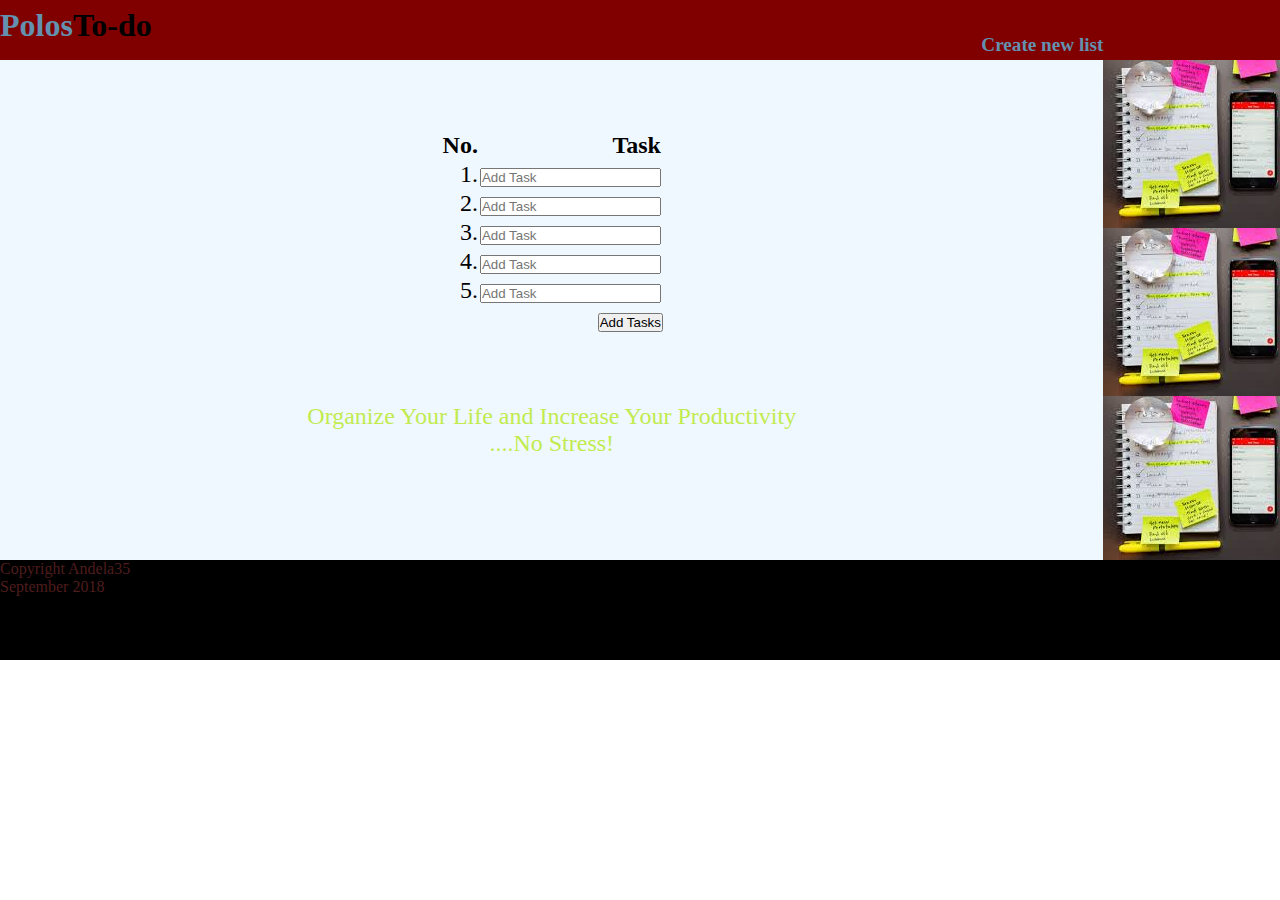
==== newlist.html @ a4e8bb5e "feat-newlist-160447261 Created page to make new list" ====
<!DOCTYPE html>
<html lang="en" dir="ltr">
  <head>
    <meta charset="utf-8">
    <title>New List</title>
    <link rel="stylesheet" href="assets/css/styles.css"/>
  </head>
  <body>
    <div class="main-container">
      <div class="grid-logo">
            <h1><a href="index.html" style="text-decoration:none; color:black;"><span id="logo">Polos</span>To-do</a></h1>
      </div>
      <div class="grid-menu">
        <h1 id="pagelabel">Create new list</h1>
      </div>
      <div class="grid-section-others">
      <div class=newlist>

          <table class = "newlist-table">
              <tr>
                  <th>No.</th>
                  <th>Task</th>
              </tr>
              <tr>
                <td>1.</td>
                <td><input type="text" width="300px" placeholder="Add Task"></td>
              </tr>
              <tr>
                <td>2.</td>
                <td><input type="text" width="300px" placeholder="Add Task"></td>
              </tr>
              <tr>
                <td>3.</td>
                <td><input type="text" width="300px" placeholder="Add Task"></td>
              </tr>
                <tr>
                <td>4.</td>
                <td><input type="text" width="300px" placeholder="Add Task"></td>
              </tr>
              <tr>
                <td>5.</td>
                <td><input type="text" width="300px" placeholder="Add Task"></td>
              </tr>
          </table>
          <button type="button">Add Tasks</button>
        
      </div>
        <p id="advert-others">Organize Your Life and Increase Your Productivity</p>
        <p>....No Stress!</p>
        <!--<a style="color:red;"href="tour.html">Let us show you how it works</a>-->
      </div>
      <div class="grid-sidebar"></div>
      <div class="grid-footer">
        <p>Copyright Andela35</p>
        <p>September 2018</p>
      </div>
    </div> 
  </body>
</html>
---- assets/css/styles.css ----
*{
    padding:0;
    margin:0;    
}
.main-container{
    display:grid;
    width:100%;
    
}
.grid-logo{
    min-height: 50px;
    background-color: maroon;
    text-align: center;
    line-height: 50px;
}
.grid-menu{
    min-height: 150px;
    background-color:black;
    line-height: 30px;
    text-align: center;
}
.grid-menu > ul {
    list-style-type: none;

}
.grid-section{
    min-height: 500px;
    background-color:aliceblue;
    background-image: url("../images/image1.jpg");
    background-size: contain;
    background-repeat:no-repeat;
    text-align:center;
    font-size:1.5em;
    color: rgb(193, 235, 79);
}
.grid-section-others{
    min-height: 500px;
    background-color:aliceblue;
    text-align:center;
    font-size:1.5em;
    color: rgb(193, 235, 79);
}
.grid-sidebar{
    min-height: 50px;
    background-color:aliceblue;
    background-image: url(../images/colorednotes.jpg);
}
.grid-footer{
    min-height: 50px;
    background-color:black;
    color: rgb(78, 29, 29);
    
}
.signup-div{
    display: inline-block;
    margin-top:70px;
    text-align: right;
    color: black;


}
.newlist{
    display: inline-block;
    margin-top:70px;
    text-align: right;
    color: black;
}
.signupform{
    display: table;
    font-size: 0.7em;
    line-height: 30px;
}
.profile-picture{
    display: inline-block;
    width:150px;
    height: 150px;
    border: beige;
    border-style: groove;
    text-align: center;
    background-color:grey;
    color: darksalmon;
    margin-top: 30px;
    margin-left: 30px;

}
.personal-details{
    min-width: 300px;
    font-size: 0.7em;
    text-align: left;
    margin-top: 30px;
    height: 150px;
    color:gray;
    display:inline-block;
    line-height: 30px;
}
#hzlist{
    text-align: center;
    margin-top:5px;
    margin-bottom: 5px;

}
#advert-main {
    margin-top: 200px;
}
#advert-others{
    margin-top: 70px;
}
#logo{
    color:rgb(99, 145, 175);
    font-weight: bold;
}
#pagelabel{
    text-align: center;
    color:rgb(99, 145, 175);
    margin-top:80px;
    font-size: 1.2em;
}

@media only screen and (min-width:650px){
    .main-container{
        display:grid;
        width:100%;
        grid-template-columns: repeat(4,auto);
        grid-template-rows: repeat(7, auto);
    }
    .grid-logo{
        min-height: 50px;
        background-color: maroon;
        grid-column: 1/3;
        text-align: start;
        line-height: 50px;
    }
    .grid-logo > h1 {
        margin-right: 300px;
    }
    .grid-menu{
        min-height: 50px;
        background-color: maroon;
        grid-column: 3/5;
    }
    .grid-menu > ul {
        list-style-type: none;
    
    }
    .grid-section{
        min-height: 550px;
        background-color:aliceblue;
        background-image: url("../images/image1.jpg");
        background-size: 100%;
        background-repeat: no-repeat;
        grid-column: 1/4;
        text-align:right;
        font-size:1.5em;
        color: rgb(193, 235, 79);
    }
    .grid-section-others{
        min-height: 500px;
        background-color:aliceblue;
        grid-column: 1/4;
        text-align:center;
        font-size:1.5em;
        color: rgb(193, 235, 79);
    }
    .grid-sidebar{
        min-height: 400px;
        background-color:aliceblue;
        grid-column: 4/5;
        background-color: aliceblue;
        background-image: url(../images/colorednotes.jpg);
    }
    .grid-footer{
        min-height: 100px;
        background-color:black;
        grid-column: 1/5;
        color: rgb(78, 29, 29);
        
    }
    .profile-picture{
        float: left;
        width:150px;
        height: 150px;
        border: beige;
        border-style: groove;
        text-align: center;
        background-color:grey;
        color: darksalmon;
        margin-top: 30px;
        margin-left: 30px;
    }
    #hzlist{
        float:left;
        text-align: right;
        padding:20px;
    }
    #advert-main{
        margin-top: 20px;
    }
    #pagelabel{
        text-align: center;
        color:rgb(99, 145, 175);
        margin-top:30px;
    }
    
}
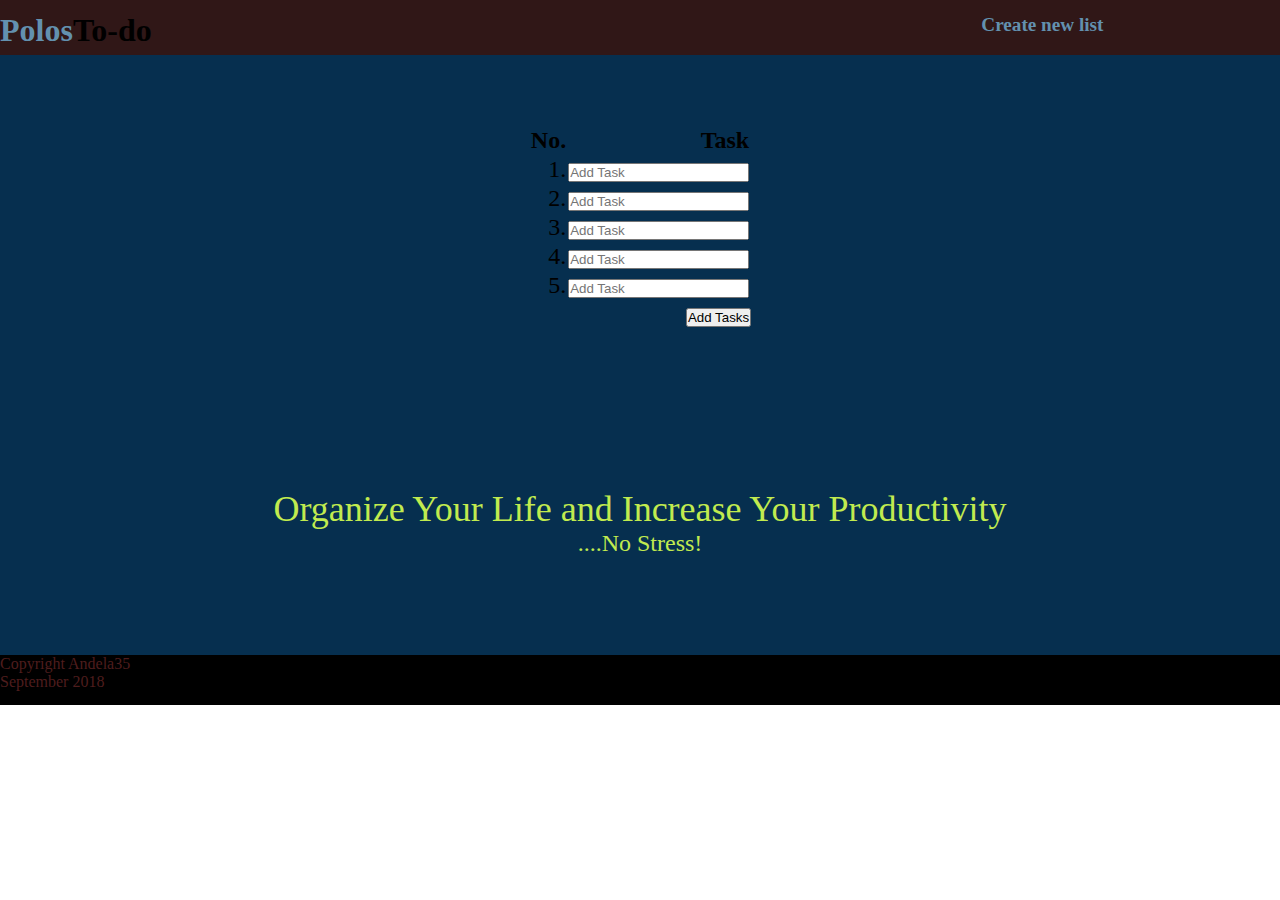
==== commit 29d3fc92: "better color selection and balancing" ====
--- a/newlist.html
+++ b/newlist.html
@@ -47,7 +47,6 @@
       </div>
         <p id="advert-others">Organize Your Life and Increase Your Productivity</p>
         <p>....No Stress!</p>
-        <!--<a style="color:red;"href="tour.html">Let us show you how it works</a>-->
       </div>
       <div class="grid-sidebar"></div>
       <div class="grid-footer">
--- a/assets/css/styles.css
+++ b/assets/css/styles.css
@@ -26,8 +26,8 @@
 .grid-section{
     min-height: 500px;
     background-color:aliceblue;
-    background-image: url("../images/image1.jpg");
-    background-size: contain;
+    background-image: url("../images/image1_portrait.jpg");
+    background-size: 100%;
     background-repeat:no-repeat;
     text-align:center;
     font-size:1.5em;
@@ -40,11 +40,13 @@
     font-size:1.5em;
     color: rgb(193, 235, 79);
 }
+/*
 .grid-sidebar{
     min-height: 50px;
     background-color:aliceblue;
     background-image: url(../images/colorednotes.jpg);
 }
+*/
 .grid-footer{
     min-height: 50px;
     background-color:black;
@@ -92,18 +94,32 @@
     color:gray;
     display:inline-block;
     line-height: 30px;
+    
 }
 #hzlist{
     text-align: center;
-    margin-top:5px;
     margin-bottom: 5px;
-
+}
+#input1 {
+    border-radius:5px;
+    height: 20px;
+    width: 200px;
+}
+#button1{
+    font-size:1em;
+    width:100px;
+    border-radius:5px;
+    background-color: rgb(128, 128, 128);
+    color:rgb(128, 128, 128);
 }
 #advert-main {
-    margin-top: 200px;
+    color:#062f4f;
+    margin-top: 5px;
+    font-size:0.8em;
 }
 #advert-others{
-    margin-top: 70px;
+    margin-top: 160px;
+    font-size: 1.5em;
 }
 #logo{
     color:rgb(99, 145, 175);
@@ -124,18 +140,19 @@
         grid-template-rows: repeat(7, auto);
     }
     .grid-logo{
-        min-height: 50px;
-        background-color: maroon;
+        min-height: 40px;
+        background-color: rgb(48, 23, 23);
         grid-column: 1/3;
         text-align: start;
         line-height: 50px;
     }
     .grid-logo > h1 {
+        margin-top:5px;
         margin-right: 300px;
     }
     .grid-menu{
-        min-height: 50px;
-        background-color: maroon;
+        min-height: 40px;
+        background-color:rgb(48, 23, 23);
         grid-column: 3/5;
     }
     .grid-menu > ul {
@@ -143,24 +160,25 @@
     
     }
     .grid-section{
-        min-height: 550px;
-        background-color:aliceblue;
+        min-height: 600px;
+        background-color:#e24e42;
         background-image: url("../images/image1.jpg");
         background-size: 100%;
         background-repeat: no-repeat;
-        grid-column: 1/4;
+        grid-column: 1/5;
         text-align:right;
         font-size:1.5em;
         color: rgb(193, 235, 79);
     }
     .grid-section-others{
-        min-height: 500px;
-        background-color:aliceblue;
-        grid-column: 1/4;
+        min-height: 600px;
+        background-color:#062f4f;
+        grid-column: 1/5;
         text-align:center;
         font-size:1.5em;
         color: rgb(193, 235, 79);
     }
+    /*
     .grid-sidebar{
         min-height: 400px;
         background-color:aliceblue;
@@ -168,8 +186,9 @@
         background-color: aliceblue;
         background-image: url(../images/colorednotes.jpg);
     }
+    */
     .grid-footer{
-        min-height: 100px;
+        min-height: 50px;
         background-color:black;
         grid-column: 1/5;
         color: rgb(78, 29, 29);
@@ -177,12 +196,13 @@
     }
     .profile-picture{
         float: left;
-        width:150px;
-        height: 150px;
+        width:170px;
+        height: 200px;
         border: beige;
         border-style: groove;
+        border-radius: 25px;
         text-align: center;
-        background-color:grey;
+        background-color:#062f4f;
         color: darksalmon;
         margin-top: 30px;
         margin-left: 30px;
@@ -193,12 +213,13 @@
         padding:20px;
     }
     #advert-main{
+        color:#062f4f;
         margin-top: 20px;
     }
     #pagelabel{
         text-align: center;
         color:rgb(99, 145, 175);
-        margin-top:30px;
+        margin-top:10px;
     }
     
 }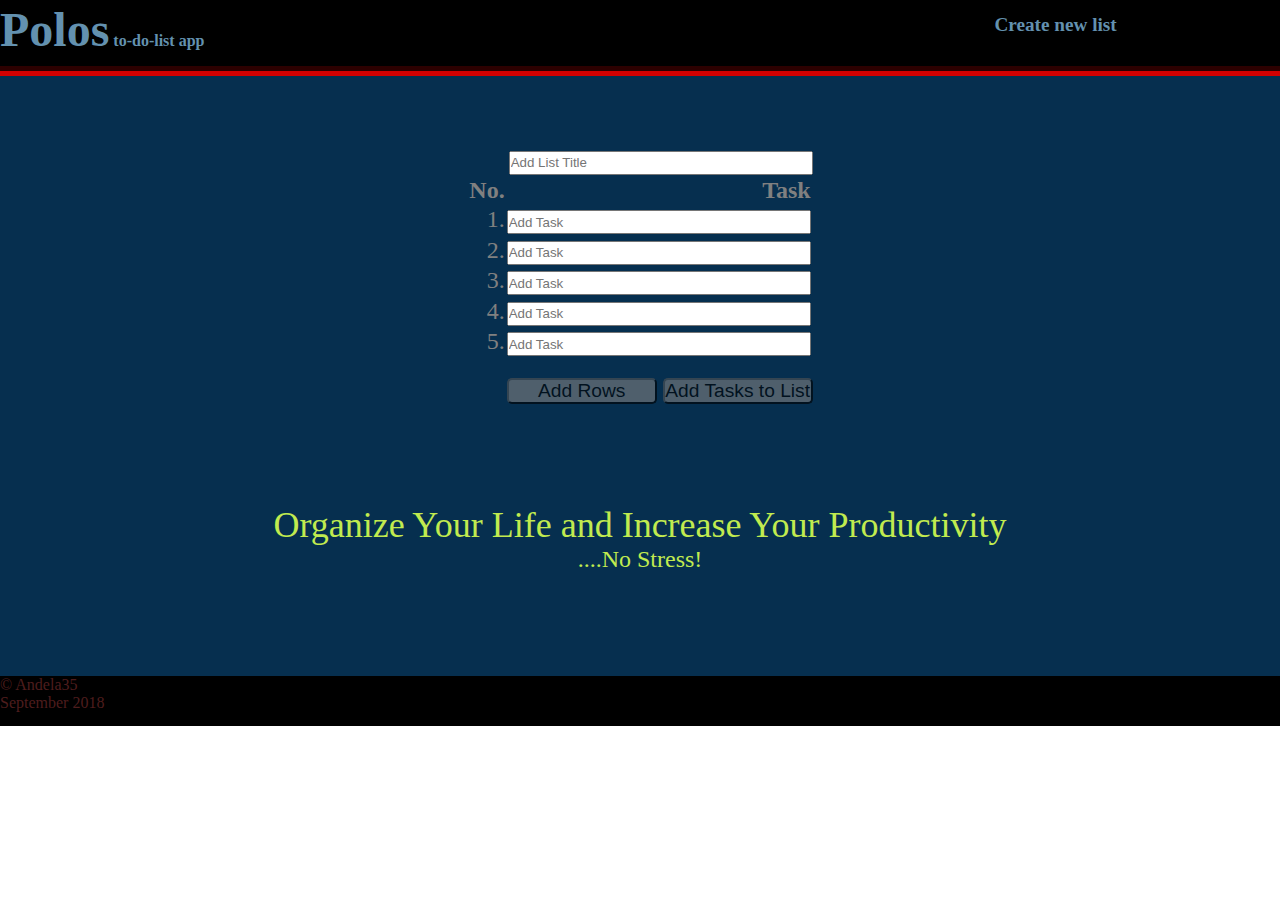
==== commit 732d1351: "feat-view_lists-160447289" ====
--- a/newlist.html
+++ b/newlist.html
@@ -8,49 +8,50 @@
   <body>
     <div class="main-container">
       <div class="grid-logo">
-            <h1><a href="index.html" style="text-decoration:none; color:black;"><span id="logo">Polos</span>To-do</a></h1>
+          <h1 id><a href="index.html" style="text-decoration:none; color:black;"><span id ="logo1">Polos</span><span id = "logo2"> to-do-list app</span></a></h1>
       </div>
       <div class="grid-menu">
         <h1 id="pagelabel">Create new list</h1>
       </div>
       <div class="grid-section-others">
       <div class=newlist>
-
-          <table class = "newlist-table">
+          <td><input id="input2" type ="text" placeholder="Add List Title"></td>
+          <table class = "list-table">
+              
               <tr>
                   <th>No.</th>
                   <th>Task</th>
               </tr>
               <tr>
                 <td>1.</td>
-                <td><input type="text" width="300px" placeholder="Add Task"></td>
+                <td><input id="input2" type ="text" placeholder="Add Task"></td>
               </tr>
               <tr>
                 <td>2.</td>
-                <td><input type="text" width="300px" placeholder="Add Task"></td>
+                <td><input type="text" id="input2" placeholder="Add Task"></td>
               </tr>
               <tr>
                 <td>3.</td>
-                <td><input type="text" width="300px" placeholder="Add Task"></td>
+                <td><input type="text" id="input2" placeholder="Add Task"></td>
               </tr>
                 <tr>
                 <td>4.</td>
-                <td><input type="text" width="300px" placeholder="Add Task"></td>
+                <td><input type="text" id="input2" placeholder="Add Task"></td>
               </tr>
               <tr>
                 <td>5.</td>
-                <td><input type="text" width="300px" placeholder="Add Task"></td>
+                <td><input type="text" id="input2" placeholder="Add Task"></td>
               </tr>
           </table>
-          <button type="button">Add Tasks</button>
+          <button id ="button2"type="button">Add Rows</button>
+          <button id ="button2"type="button">Add Tasks to List</button>
         
       </div>
         <p id="advert-others">Organize Your Life and Increase Your Productivity</p>
         <p>....No Stress!</p>
       </div>
-      <div class="grid-sidebar"></div>
       <div class="grid-footer">
-        <p>Copyright Andela35</p>
+          <p>&copy; Andela35</p>
         <p>September 2018</p>
       </div>
     </div> 
--- a/assets/css/styles.css
+++ b/assets/css/styles.css
@@ -12,6 +12,8 @@
     background-color: maroon;
     text-align: center;
     line-height: 50px;
+    border-bottom-width: 5px;
+    border-bottom-color: black;
 }
 .grid-menu{
     min-height: 150px;
@@ -22,31 +24,52 @@
 .grid-menu > ul {
     list-style-type: none;
 
+
 }
 .grid-section{
     min-height: 500px;
-    background-color:aliceblue;
-    background-image: url("../images/image1_portrait.jpg");
-    background-size: 100%;
-    background-repeat:no-repeat;
+    background-color:#062f4f;   
     text-align:center;
     font-size:1.5em;
     color: rgb(193, 235, 79);
 }
 .grid-section-others{
     min-height: 500px;
-    background-color:aliceblue;
+    background-color:#062f4f;
     text-align:center;
     font-size:1.5em;
     color: rgb(193, 235, 79);
 }
-/*
+
 .grid-sidebar{
     min-height: 50px;
-    background-color:aliceblue;
-    background-image: url(../images/colorednotes.jpg);
-}
-*/
+    margin-top:20px;
+    min-height: 300px;
+    background-color:#062f4f;
+    width:100%;
+    text-align:center;
+    color: rgb(193, 235, 79);
+    border-right-style: groove;
+    border-right-width: 5px;
+    border-top-right-radius: 350px;  
+}
+.grid-flyer{
+    margin:0px;
+    padding:0px;
+    min-height: 200px;
+    background-color:#062f4f;
+    width:100%;
+    font-size:1.5em;
+    color: rgb(193, 235, 79);
+    background-image: url("../images/image1.jpg");
+    background-size: contain;
+    background-repeat: no-repeat;
+    border-top-left-radius: 100px;
+    border-top-right-radius: 100px;
+   
+    
+}
+
 .grid-footer{
     min-height: 50px;
     background-color:black;
@@ -74,16 +97,18 @@
 }
 .profile-picture{
     display: inline-block;
-    width:150px;
-    height: 150px;
     border: beige;
     border-style: groove;
     text-align: center;
-    background-color:grey;
     color: darksalmon;
     margin-top: 30px;
     margin-left: 30px;
-
+    width:170px;
+    height: 200px;
+    border-radius: 25px;
+    background-color:#062f4f;
+    color: darksalmon;
+       
 }
 .personal-details{
     min-width: 300px;
@@ -96,6 +121,22 @@
     line-height: 30px;
     
 }
+.list-view-div{
+    display:inline-block;
+    text-align: left;
+    width: 280px;
+    min-height: 300px;
+    border: beige;
+    border-bottom-style: groove;
+    border-bottom-right-radius: 25px;
+    border-right-style: groove;
+    margin: 20px;
+    margin-top: 40px;
+}
+.list-table{
+    color:gray;
+    
+}
 #hzlist{
     text-align: center;
     margin-bottom: 5px;
@@ -104,6 +145,10 @@
     border-radius:5px;
     height: 20px;
     width: 200px;
+}
+#input2 {
+    height: 20px;
+    width: 300px;
 }
 #button1{
     font-size:1em;
@@ -112,18 +157,50 @@
     background-color: rgb(128, 128, 128);
     color:rgb(128, 128, 128);
 }
-#advert-main {
-    color:#062f4f;
-    margin-top: 5px;
+#button2{
     font-size:0.8em;
+    width:150px;
+    border-radius:5px;
+    background-color: rgb(128, 128, 128);
+    color:black;
+    opacity: 60%;
+    margin-top: 20px;
+}
+#button3{
+    font-size:0.6em;
+    width:70px;
+    border-radius:5px;
+    background-color: rgb(128, 128, 128);
+    color:black;
+}
+#advert-main{
+    color: rgb(193, 235, 79);   
+    margin-top:20px;
+    
+    
+}
+#advert-main2{
+    color: rgb(193, 235, 79);   
+    margin-top:20px;
+    font-size: 1.3em;
+    
+}
+#advert-main3{
+    color: rgb(193, 235, 79);   
+    margin-top:20px;
 }
 #advert-others{
-    margin-top: 160px;
+    margin-top: 100px;
     font-size: 1.5em;
 }
-#logo{
+#logo1{
     color:rgb(99, 145, 175);
     font-weight: bold;
+    font-size: 1.5em;
+}
+#logo2{
+    color:rgb(99, 145, 175);
+    font-size: 0.5em;
 }
 #pagelabel{
     text-align: center;
@@ -140,35 +217,40 @@
         grid-template-rows: repeat(7, auto);
     }
     .grid-logo{
-        min-height: 40px;
-        background-color: rgb(48, 23, 23);
+        min-height: 30px;
+        background-color: black;
         grid-column: 1/3;
         text-align: start;
         line-height: 50px;
+        border-bottom-width: 10px;
+        border-bottom-color:maroon;
+        border-bottom-style:groove;
     }
     .grid-logo > h1 {
         margin-top:5px;
         margin-right: 300px;
     }
     .grid-menu{
-        min-height: 40px;
-        background-color:rgb(48, 23, 23);
+        min-height: 30px;
+        background-color:black;
         grid-column: 3/5;
+        border-bottom-width: 10px;
+        border-bottom-color:maroon;
+        border-bottom-style:groove;
     }
     .grid-menu > ul {
         list-style-type: none;
+        display:inline;
     
     }
     .grid-section{
-        min-height: 600px;
-        background-color:#e24e42;
-        background-image: url("../images/image1.jpg");
-        background-size: 100%;
-        background-repeat: no-repeat;
+        min-height: 550px;
+        background-color:#062f4f;
         grid-column: 1/5;
         text-align:right;
         font-size:1.5em;
         color: rgb(193, 235, 79);
+       
     }
     .grid-section-others{
         min-height: 600px;
@@ -178,15 +260,39 @@
         font-size:1.5em;
         color: rgb(193, 235, 79);
     }
-    /*
+    .grid-flyer{
+        margin:0px;
+        padding:0px;
+        min-height: 600px;
+        background-color:#062f4f;
+        width:410px;
+        float:right;
+        text-align:center;
+        font-size:1.5em;
+        color: rgb(193, 235, 79);
+        background-image: url("../images/image1_portrait.jpg");
+        background-size: contain;
+        background-repeat: no-repeat;
+        border-top-left-radius: 250px;
+        border-top-right-radius: 0px;
+       
+        
+    }
     .grid-sidebar{
-        min-height: 400px;
-        background-color:aliceblue;
-        grid-column: 4/5;
-        background-color: aliceblue;
-        background-image: url(../images/colorednotes.jpg);
-    }
-    */
+        margin-top:150px;
+        min-height: 450px;
+        background-color:#062f4f;
+        width:862px;
+        float: left;
+        text-align:center;
+        font-size:1.5em;
+        color: rgb(193, 235, 79);
+        border-right-style: groove;
+        border-right-width: 5px;
+        border-top-right-radius: 350px;
+        
+     
+    }
     .grid-footer{
         min-height: 50px;
         background-color:black;
@@ -207,14 +313,44 @@
         margin-top: 30px;
         margin-left: 30px;
     }
+    .list-table{
+        color:gray;
+        
+    }
+    .list-view-div{
+        float:left;
+        text-align: left;
+        width: 280px;
+        min-height: 300px;
+        border: beige;
+        border-bottom-style: groove;
+        border-bottom-right-radius: 25px;
+        border-right-style: groove;
+        margin: 20px;
+        margin-top: 40px;
+        
+    }
     #hzlist{
         float:left;
-        text-align: right;
         padding:20px;
     }
     #advert-main{
-        color:#062f4f;
-        margin-top: 20px;
+        color: rgb(193, 235, 79);   
+        margin-top:120px;
+        
+        
+    }
+    #advert-main2{
+        color: rgb(193, 235, 79);   
+        margin-top:20px;
+        font-size: 1.3em;
+        
+    }
+    #advert-main3{
+        color: rgb(193, 235, 79);   
+        margin-top:20px;
+        
+        
     }
     #pagelabel{
         text-align: center;
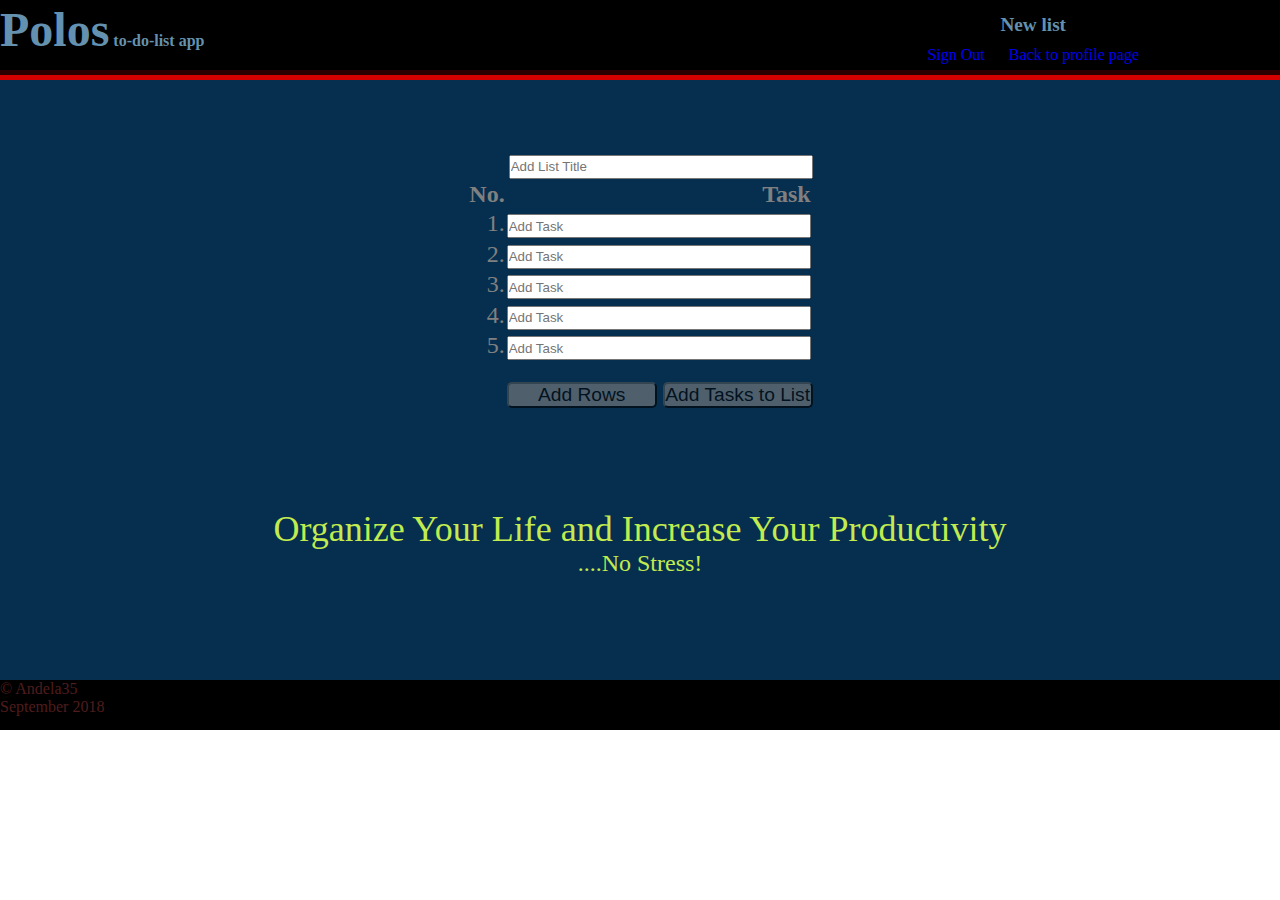
==== commit 7c605947: "Merge 65979b02717abdc477c6dc73ea688f9068086fcb into d8298c19d850cca7368bc0d594286c3b6433c1cc" ====
--- a/newlist.html
+++ b/newlist.html
@@ -2,7 +2,7 @@
 <html lang="en" dir="ltr">
   <head>
     <meta charset="utf-8">
-    <title>New List</title>
+    <title>Polos to-do list app | Create New To-do List</title>
     <link rel="stylesheet" href="assets/css/styles.css"/>
   </head>
   <body>
@@ -11,7 +11,9 @@
           <h1 id><a href="index.html" style="text-decoration:none; color:black;"><span id ="logo1">Polos</span><span id = "logo2"> to-do-list app</span></a></h1>
       </div>
       <div class="grid-menu">
-        <h1 id="pagelabel">Create new list</h1>
+        <h1 id="pagelabel">New list</h1>
+        <a href="index.html" style="text-decoration: none">Sign Out</a>
+        <a id="back_to_profile" href="profile.html" style="text-decoration: none">Back to profile page</a>
       </div>
       <div class="grid-section-others">
       <div class=newlist>
--- a/assets/css/styles.css
+++ b/assets/css/styles.css
@@ -118,7 +118,7 @@
     height: 150px;
     color:gray;
     display:inline-block;
-    line-height: 30px;
+    line-height: 40px;
     
 }
 .list-view-div{
@@ -126,6 +126,7 @@
     text-align: left;
     width: 280px;
     min-height: 300px;
+    line-height: 50px;
     border: beige;
     border-bottom-style: groove;
     border-bottom-right-radius: 25px;
@@ -326,7 +327,7 @@
         border-bottom-style: groove;
         border-bottom-right-radius: 25px;
         border-right-style: groove;
-        margin: 20px;
+        margin: 70px;
         margin-top: 40px;
         
     }
@@ -357,5 +358,8 @@
         color:rgb(99, 145, 175);
         margin-top:10px;
     }
+    #back_to_profile{
+        margin-left:20px;
+    }
     
 }